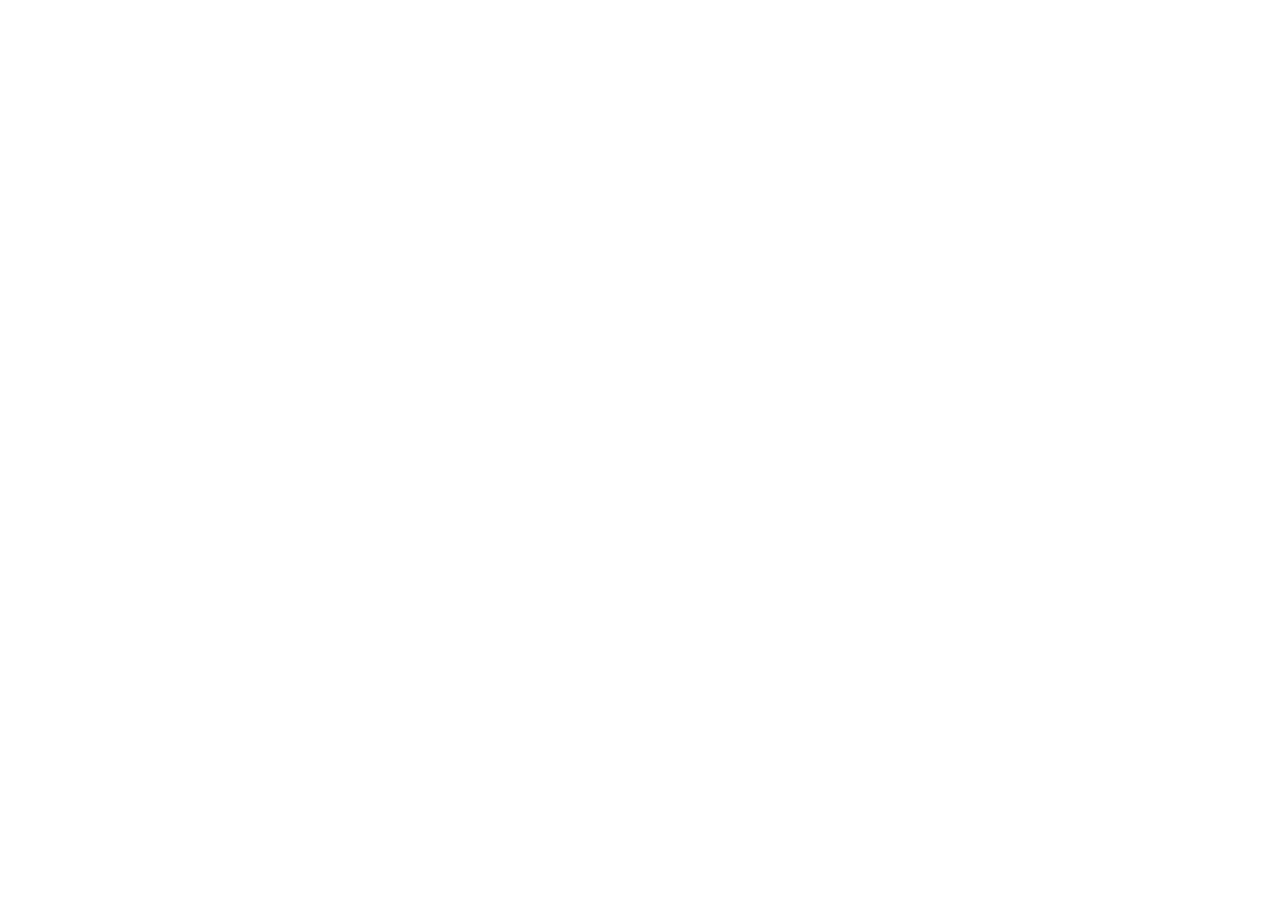
==== demo/index.html @ 8c2ecee1 "hey look theres some stuff here now (mostly taken from 'graph-theory')" ====
<!DOCTYPE html>

<html>
    <head>
        <meta charset="utf-8"/>
        <style src="style.css"></style>
        <script src="wasm_exec.js"></script>
        <script>
            const go = new Go();
            WebAssembly.instantiateStreaming(fetch("main.wasm"), go.importObject).then((result) => {
                go.run(result.instance);
            });
        </script>
    </head>
    <body></body>
</html>
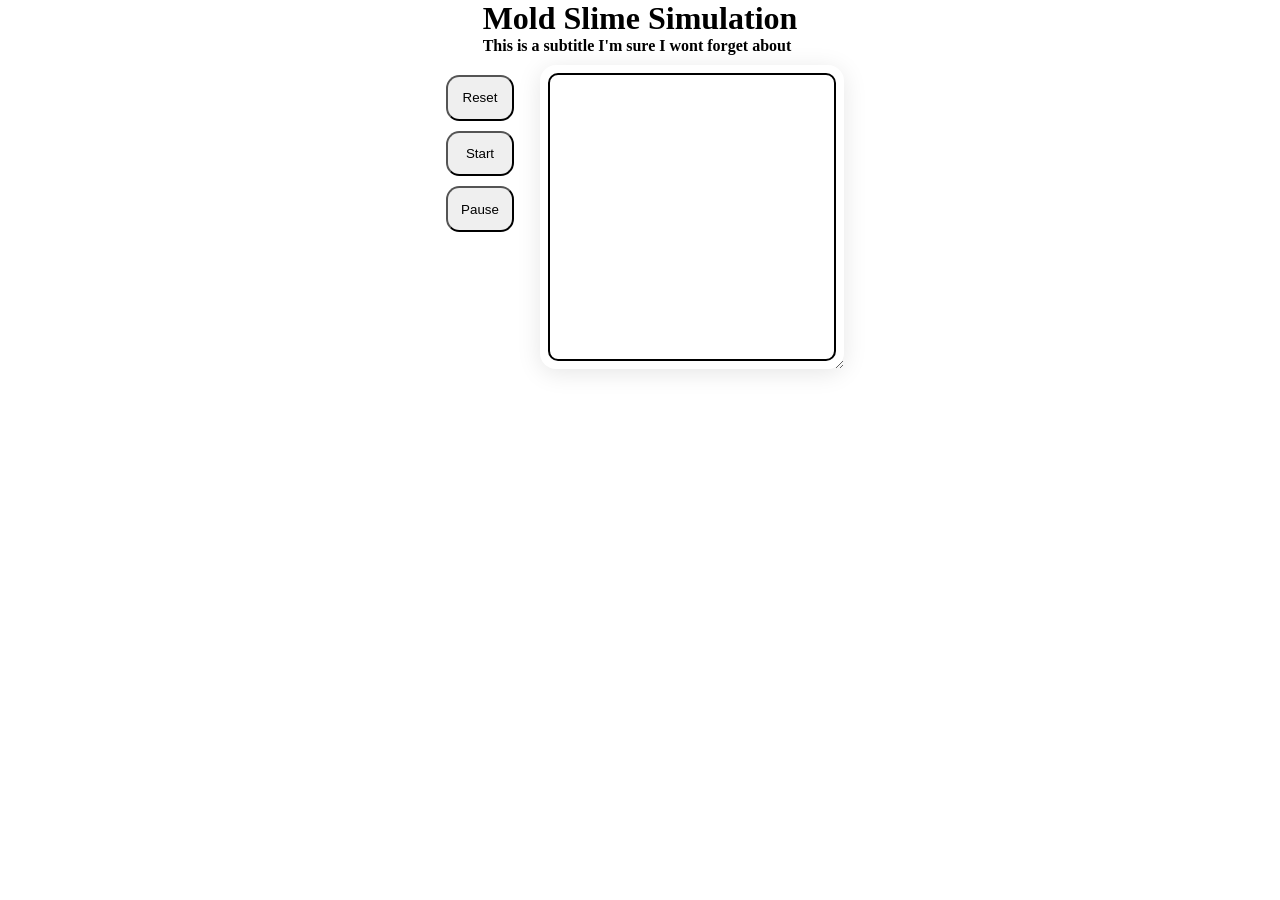
==== commit ecd7ec1b: "got a mod file (incredible) and some other stuff" ====
--- a/demo/index.html
+++ b/demo/index.html
@@ -7,7 +7,7 @@
         <script src="wasm_exec.js"></script>
         <script>
             const go = new Go();
-            WebAssembly.instantiateStreaming(fetch("main.wasm"), go.importObject).then((result) => {
+            WebAssembly.instantiateStreaming(fetch("wasm.wasm"), go.importObject).then((result) => {
                 go.run(result.instance);
             });
         </script>
